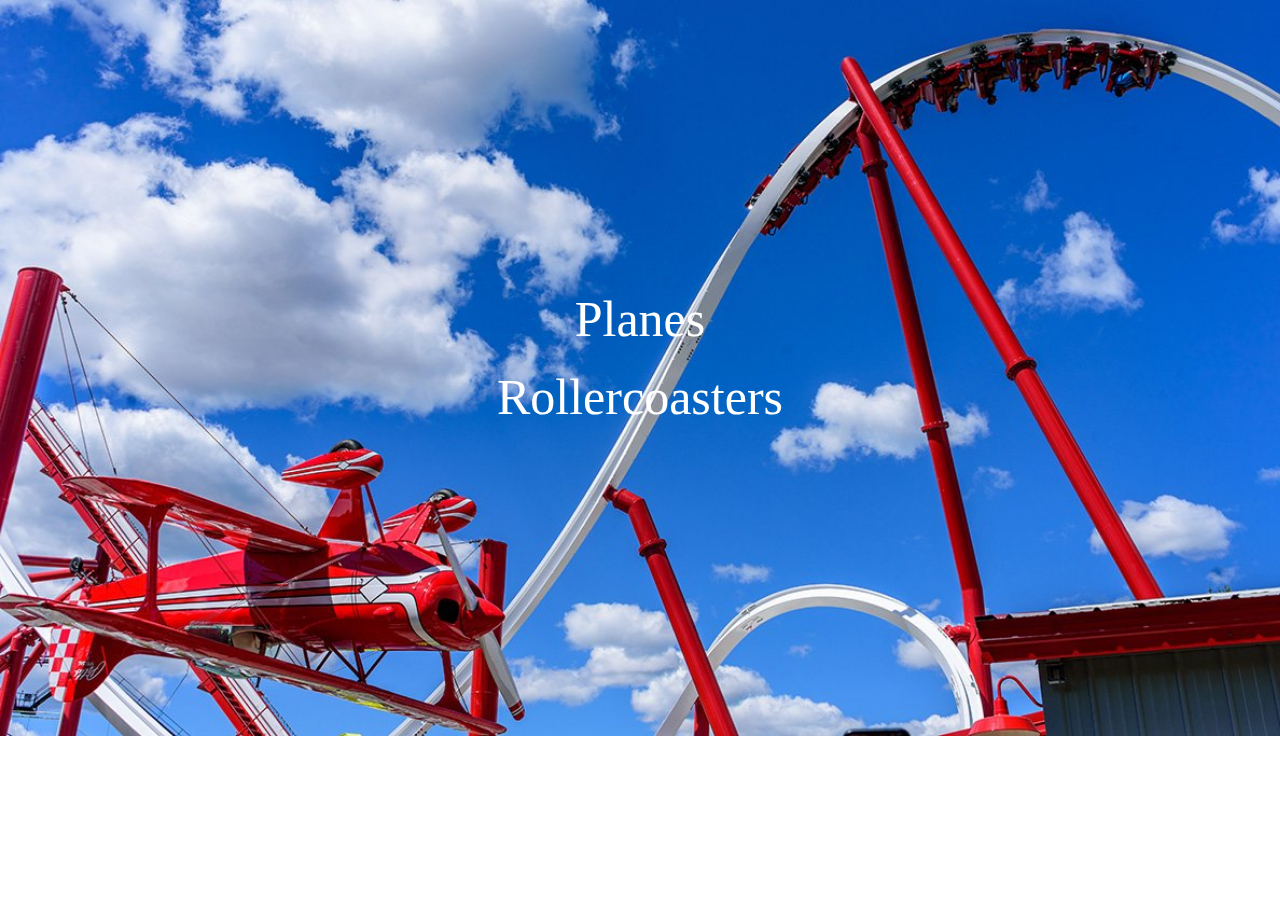
==== index.html @ d733e654 "Add files via upload" ====
<!DOCTYPE html>
<html>
<head>
    <title>Tom's Page</title>
    <link rel="stylesheet" href="style.css">
</head>
<body class="MainPage">
    
    <div class="PlanesorCoasters">
        <a href="planes.html">Planes</a>   
        <a href="Rollercoaster.html">Rollercoasters</a>   
    </div>
</body>
</html>
---- style.css ----
img {
    width: 400px;
    border-radius: 10px;
    margin-bottom: 10px;
    margin-left: 14.5px;
    margin-right: auto;
  }

  .Shorthaul img {
    width: 400px;
    height: 280px;
    border-radius: 10px;
    margin-bottom: 10px;
    margin-left: 10px;
    margin-right: auto;
  }

  .PlanesorCoasters {
    display: flex;
    flex-direction: column;
    justify-content: center;
    align-items: center;
    height: 80vh;
}

.PlanesorCoasters a {
    font-size: 50px; 
    text-decoration: none;
    color: #ffffff; 
    margin-bottom: 20px; 
    text-align: center;
}

  .PlaneNames {
    display: flex;

  }

  .PlaneName {
    margin-right: 165px;
    margin-left: 125px;
    font-size: 30px;
  }

  .planes-page {
    background-image: url('images/AIRBUS_Blue.png'); 
    background-size: cover; 
    background-position: center; 
    background-repeat: no-repeat;
  }
  .PlaneOptions {
    display: flex;
    flex-direction: column;
    justify-content: center;
    align-items: center;
    height: 100vh;
}

.PlaneOptions a {
    font-size: 55px; 
    text-decoration: none;
    color: #000000; 
    margin-bottom: 200px; 
    margin-top: 200px;
}
.MainPage {
    background-image: url('/images/PlanesandCoaster.jpg'); 
    background-size: cover; 
    
    background-repeat: no-repeat; 
}
.CoasterNames {
  display: flex;

}

.CoasterName {
  margin-right: 165px;
  margin-left: 125px;
  font-size: 30px;
}
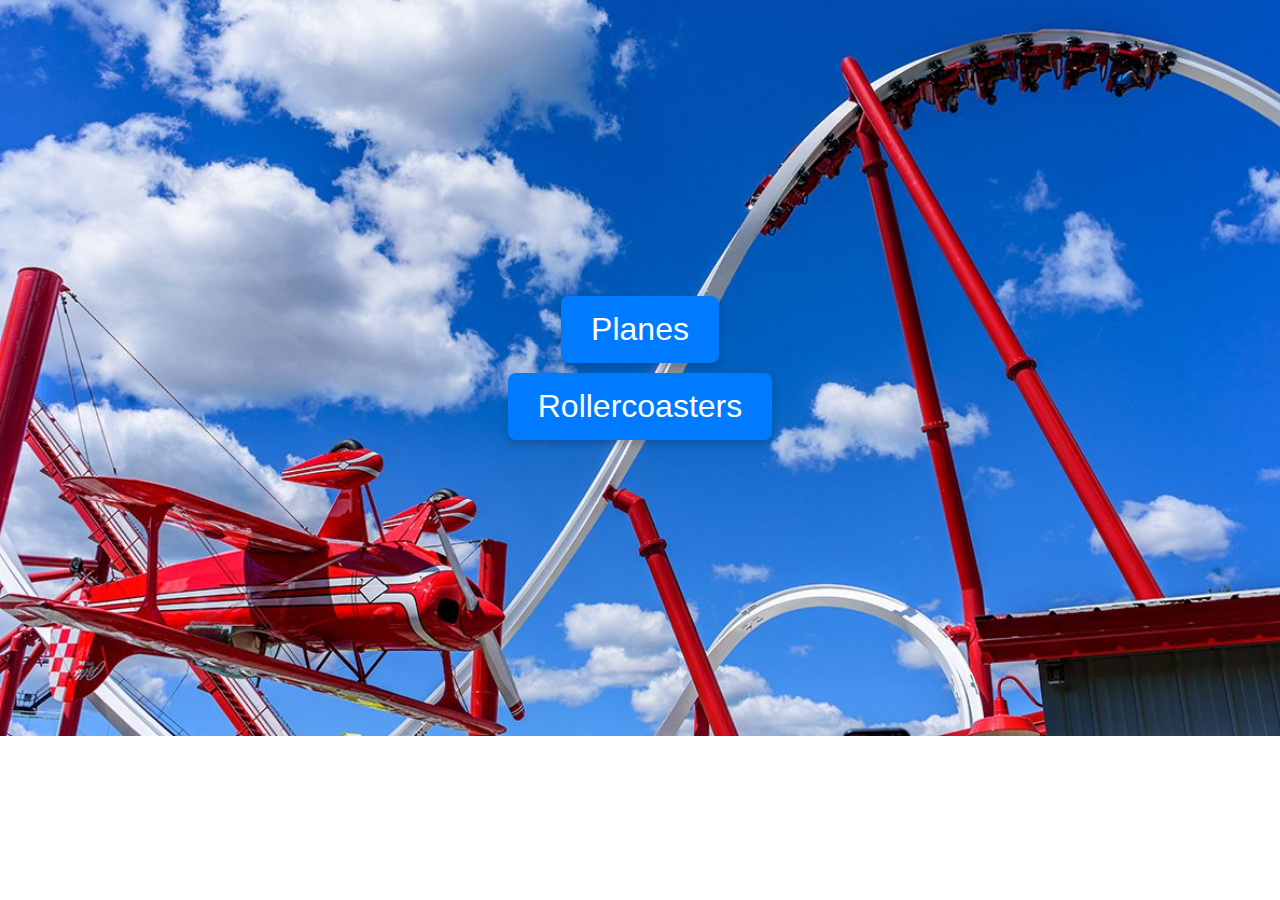
==== commit bd146c63: "Add files via upload" ====
--- a/index.html
+++ b/index.html
@@ -3,12 +3,14 @@
 <head>
     <title>Tom's Page</title>
     <link rel="stylesheet" href="style.css">
+    
 </head>
 <body class="MainPage">
-    
+
     <div class="PlanesorCoasters">
-        <a href="planes.html">Planes</a>   
-        <a href="Rollercoaster.html">Rollercoasters</a>   
+        <button class="btn" onclick="location.href='planes.html'">Planes</button>
+        <button class="btn" onclick="location.href='Rollercoaster.html'">Rollercoasters</button>
     </div>
+
 </body>
 </html>
--- a/style.css
+++ b/style.css
@@ -15,21 +15,7 @@
     margin-right: auto;
   }
 
-  .PlanesorCoasters {
-    display: flex;
-    flex-direction: column;
-    justify-content: center;
-    align-items: center;
-    height: 80vh;
-}
 
-.PlanesorCoasters a {
-    font-size: 50px; 
-    text-decoration: none;
-    color: #ffffff; 
-    margin-bottom: 20px; 
-    text-align: center;
-}
 
   .PlaneNames {
     display: flex;
@@ -78,4 +64,56 @@
   margin-right: 165px;
   margin-left: 125px;
   font-size: 30px;
-}+}
+
+.btn {
+  font-size: 2rem;
+  padding: 20px 40px; 
+  background-color: #007bff; 
+  color: #fff;
+  border: none;
+  border-radius: 8px; 
+  box-shadow: 0 4px 8px rgba(0, 0, 0, 0.2); 
+  transition: all 0.3s ease; 
+}
+
+.btn:hover {
+  background-color: #0056b3; 
+  transform: translateY(-3px); 
+}
+
+.PlanesorCoasters {
+  display: flex;
+  flex-direction: column;
+  justify-content: center;
+  align-items: center;
+  height: 80vh;
+}
+
+.PlanesorCoasters {
+display: flex;
+gap: 10px;
+}
+
+.PlanesorCoasters button {
+padding: 15px 30px;
+font-size: 2rem;
+cursor: pointer;
+}
+
+.CoasterImage {
+  width: 600px; 
+  overflow: hidden;
+  border-radius: 10px; 
+
+  margin-bottom: 20px;
+}
+
+
+.CoasterImage img {
+  width: 100%;
+  height: auto;
+  object-fit: cover; 
+  filter: contrast(1.2) saturate(1.1); }
+
+
